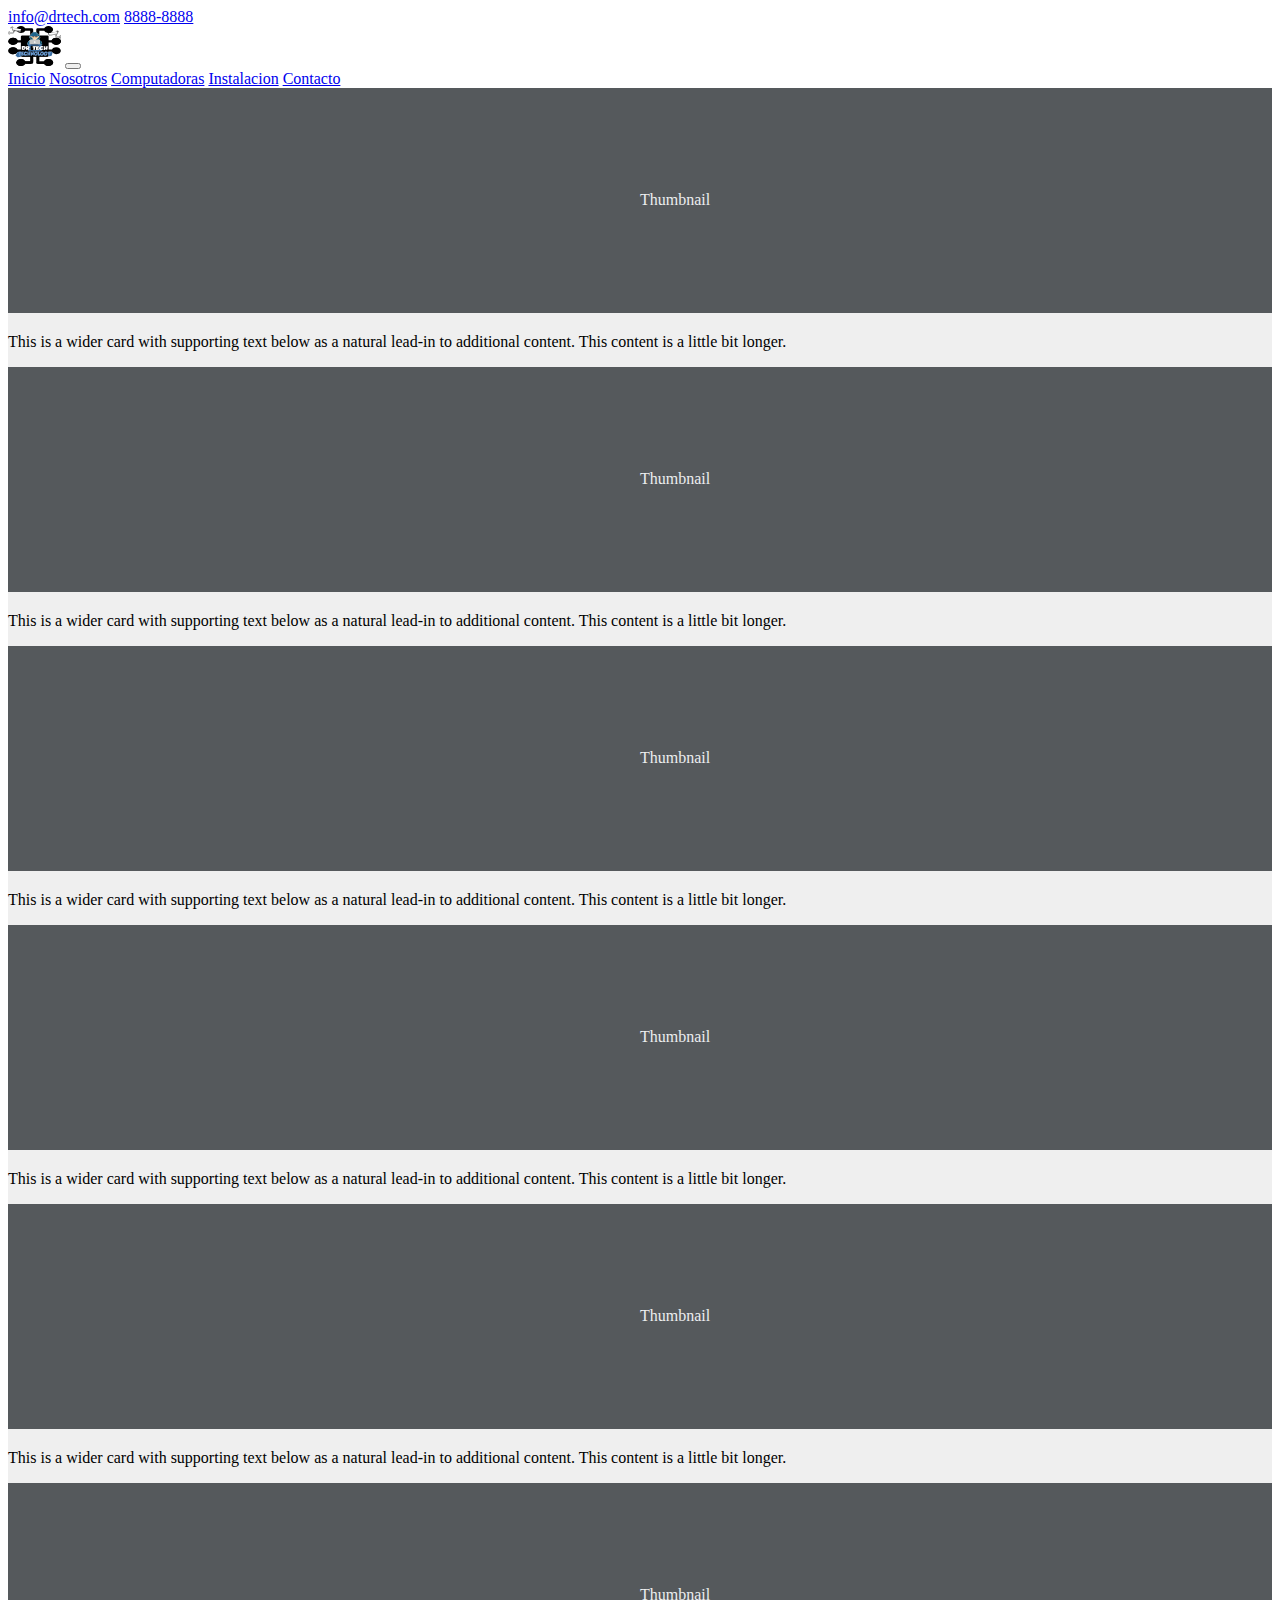
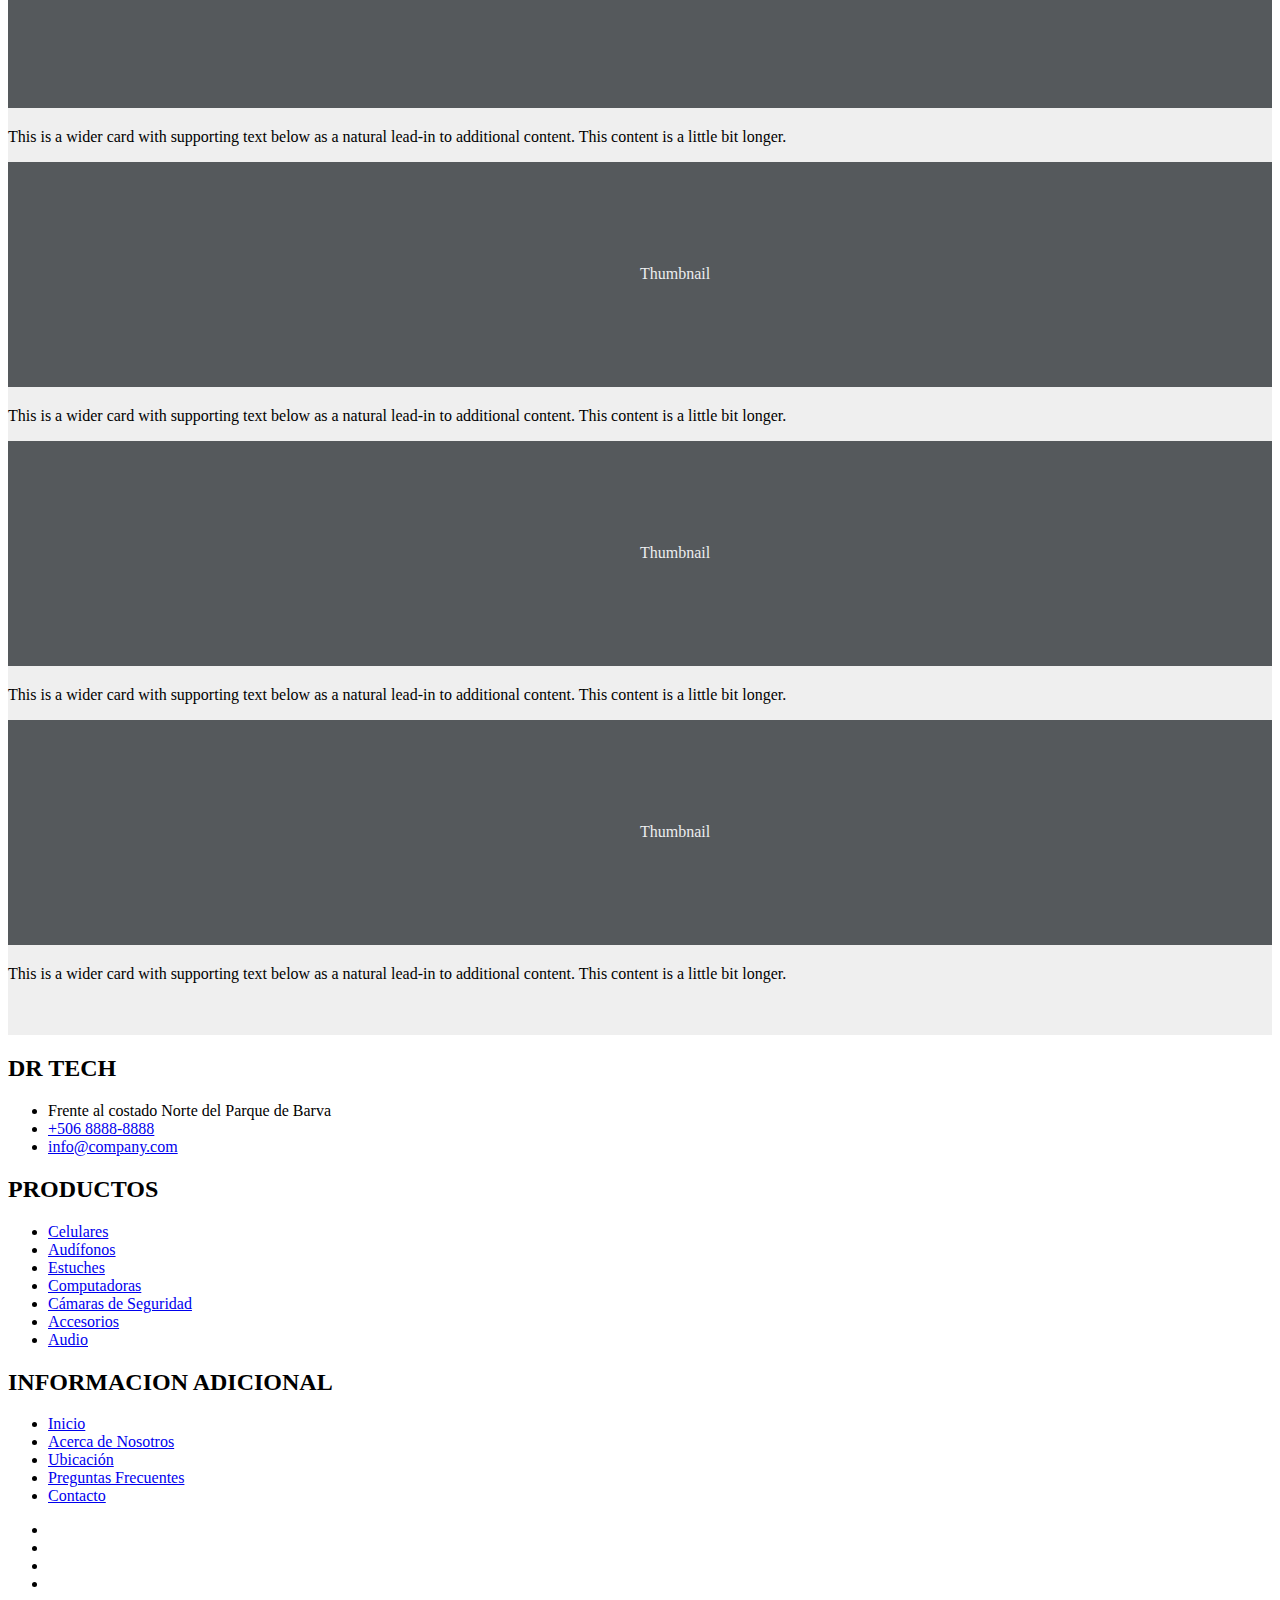
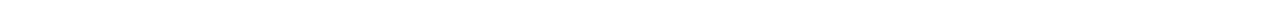
==== computadoras.html @ 82641482 "first commit" ====
<!doctype html>
<html lang="en">
<head>
    <meta charset="UTF-8">
    <meta http-equiv="X-UA-Compatible" content="IE=edge">
    <meta name="viewport" content="width=device-width, initial-scale=1.0">
    <title>COMPUTADORAS</title>

    <!-- Bootstrap CSS -->
  <link rel="stylesheet" href="https://cdn.jsdelivr.net/npm/bootstrap@4.5.3/dist/css/bootstrap.min.css" integrity="sha384-TX8t27EcRE3e/ihU7zmQxVncDAy5uIKz4rEkgIXeMed4M0jlfIDPvg6uqKI2xXr2" crossorigin="anonymous">
  
  <link rel="stylesheet" href="https://use.fontawesome.com/releases/v5.6.3/css/all.css" integrity="sha384-UHRtZLI+pbxtHCWp1t77Bi1L4ZtiqrqD80Kn4Z8NTSRyMA2Fd33n5dQ8lWUE00s/" crossorigin="anonymous">
  
  <!-- Bootstrap CSS -->
  
  <link rel="preconnect" href="https://fonts.gstatic.com"><link href="https://fonts.googleapis.com/css2?family=Open+Sans:wght@300;600&display=swap" rel="stylesheet">

    <!-- se vincula la hoja de estilos CSS -->
<link rel="stylesheet" href="assets/css/style.css">
 
</head>


<body>
	<!-- Start Top Nav -->
    <nav class="navbar navbar-expand-lg bg-dark navbar-light d-none d-lg-block" id="">
        <div class="container text-light">
            <div class="w-100 d-flex justify-content-between">
                <div>
                    <i class="fa fa-envelope mx-2"></i>
                    <a class="navbar-sm-brand text-light text-decoration-none" href="mailto:info@company.com">info@drtech.com</a>
                    <i class="fa fa-phone mx-2"></i>
                    <a class="navbar-sm-brand text-light text-decoration-none" href="tel:+506 8888 8888">8888-8888</a>
                </div>
                <div>
                    <a class="text-light" href="https://fb.com/templatemo" target="_blank" rel="sponsored"><i class="fab fa-facebook-f fa-sm fa-fw me-2"></i></a>
                    <a class="text-light" href="https://www.instagram.com/" target="_blank"><i class="fab fa-instagram fa-sm fa-fw me-2"></i></a>
                    <a class="text-light" href="https://twitter.com/" target="_blank"><i class="fab fa-twitter fa-sm fa-fw me-2"></i></a>
                    <a class="text-light" href="https://www.linkedin.com/" target="_blank"><i class="fab fa-linkedin fa-sm fa-fw"></i></a>
                </div>
            </div>
        </div>
    </nav>
    <!-- Close Top Nav -->
	
	
<!-- Header -->
    <nav class="navbar navbar-expand-lg bg-body-tertiary">
  <div class="container-fluid">
	  <a class="" href=""><img src="assets/img/dr_tech_logo.svg" alt="logo"  height= "40"></a>
    <button class="navbar-toggler" type="button" data-bs-toggle="collapse" data-bs-target="#navbarNavAltMarkup" aria-controls="navbarNavAltMarkup" aria-expanded="false" aria-label="Toggle navigation">
      <span class="navbar-toggler-icon"></span>
    </button>
    <div class="collapse navbar-collapse" id="navbarNavAltMarkup">
      <div class="navbar-nav ml-auto">
		<a class="nav-link active" aria-current="page" href="index.html">Inicio</a>
        <a class="nav-link active" aria-current="page" href="nosotros.html">Nosotros</a>
        <a class="nav-link" href="computadoras.html">Computadoras</a>
        <a class="nav-link" href="instalacion.html">Instalacion</a>
        <a class="nav-link active" aria-current="page" href="contacto.html">Contacto</a>
      </div>
    </div>
  </div>
</nav>
<!-- Close Header -->
	
	

    <!-- Open Cards -->	
	
	<div id= "cards" class="album py-5 bg-body-tertiary">
    <div class="container">

      <div class="row row-cols-1 row-cols-sm-2 row-cols-md-3 g-3">
        <div class="col">
          <div class="card shadow-sm">
            <svg class="bd-placeholder-img card-img-top" width="100%" height="225" xmlns="http://www.w3.org/2000/svg" role="img" aria-label="Placeholder: Thumbnail" preserveAspectRatio="xMidYMid slice" focusable="false"><title>Placeholder</title><rect width="100%" height="100%" fill="#55595c"/><text x="50%" y="50%" fill="#eceeef" dy=".3em">Thumbnail</text></svg>
            <div class="card-body">
              <p class="card-text">This is a wider card with supporting text below as a natural lead-in to additional content. This content is a little bit longer.</p>
            </div>
          </div>
        </div>
        <div class="col">
          <div class="card shadow-sm">
            <svg class="bd-placeholder-img card-img-top" width="100%" height="225" xmlns="http://www.w3.org/2000/svg" role="img" aria-label="Placeholder: Thumbnail" preserveAspectRatio="xMidYMid slice" focusable="false"><title>Placeholder</title><rect width="100%" height="100%" fill="#55595c"/><text x="50%" y="50%" fill="#eceeef" dy=".3em">Thumbnail</text></svg>
            <div class="card-body">
              <p class="card-text">This is a wider card with supporting text below as a natural lead-in to additional content. This content is a little bit longer.</p>
            </div>
          </div>
        </div>
        <div class="col">
          <div class="card shadow-sm">
            <svg class="bd-placeholder-img card-img-top" width="100%" height="225" xmlns="http://www.w3.org/2000/svg" role="img" aria-label="Placeholder: Thumbnail" preserveAspectRatio="xMidYMid slice" focusable="false"><title>Placeholder</title><rect width="100%" height="100%" fill="#55595c"/><text x="50%" y="50%" fill="#eceeef" dy=".3em">Thumbnail</text></svg>
            <div class="card-body">
              <p class="card-text">This is a wider card with supporting text below as a natural lead-in to additional content. This content is a little bit longer.</p>
              <div class="d-flex justify-content-between align-items-center">
                <div class="btn-group">
                </div>
              </div>
            </div>
          </div>
        </div>

        <div class="col">
          <div class="card shadow-sm">
            <svg class="bd-placeholder-img card-img-top" width="100%" height="225" xmlns="http://www.w3.org/2000/svg" role="img" aria-label="Placeholder: Thumbnail" preserveAspectRatio="xMidYMid slice" focusable="false"><title>Placeholder</title><rect width="100%" height="100%" fill="#55595c"/><text x="50%" y="50%" fill="#eceeef" dy=".3em">Thumbnail</text></svg>
            <div class="card-body">
              <p class="card-text">This is a wider card with supporting text below as a natural lead-in to additional content. This content is a little bit longer.</p>
              <div class="d-flex justify-content-between align-items-center">
                <div class="btn-group">
                </div>
              </div>
            </div>
          </div>
        </div>
        <div class="col">
          <div class="card shadow-sm">
            <svg class="bd-placeholder-img card-img-top" width="100%" height="225" xmlns="http://www.w3.org/2000/svg" role="img" aria-label="Placeholder: Thumbnail" preserveAspectRatio="xMidYMid slice" focusable="false"><title>Placeholder</title><rect width="100%" height="100%" fill="#55595c"/><text x="50%" y="50%" fill="#eceeef" dy=".3em">Thumbnail</text></svg>
            <div class="card-body">
              <p class="card-text">This is a wider card with supporting text below as a natural lead-in to additional content. This content is a little bit longer.</p>
              <div class="d-flex justify-content-between align-items-center">
                <div class="btn-group">
                </div>
              </div>
            </div>
          </div>
        </div>
        <div class="col">
          <div class="card shadow-sm">
            <svg class="bd-placeholder-img card-img-top" width="100%" height="225" xmlns="http://www.w3.org/2000/svg" role="img" aria-label="Placeholder: Thumbnail" preserveAspectRatio="xMidYMid slice" focusable="false"><title>Placeholder</title><rect width="100%" height="100%" fill="#55595c"/><text x="50%" y="50%" fill="#eceeef" dy=".3em">Thumbnail</text></svg>
            <div class="card-body">
              <p class="card-text">This is a wider card with supporting text below as a natural lead-in to additional content. This content is a little bit longer.</p>
              <div class="d-flex justify-content-between align-items-center">
                <div >
                </div>
              </div>
            </div>
          </div>
        </div>

        <div class="col">
          <div class="card shadow-sm">
            <svg class="bd-placeholder-img card-img-top" width="100%" height="225" xmlns="http://www.w3.org/2000/svg" role="img" aria-label="Placeholder: Thumbnail" preserveAspectRatio="xMidYMid slice" focusable="false"><title>Placeholder</title><rect width="100%" height="100%" fill="#55595c"/><text x="50%" y="50%" fill="#eceeef" dy=".3em">Thumbnail</text></svg>
            <div class="card-body">
              <p class="card-text">This is a wider card with supporting text below as a natural lead-in to additional content. This content is a little bit longer.</p>
              <div class="d-flex justify-content-between align-items-center">
                <div>
                </div>
              </div>
            </div>
          </div>
        </div>
        <div class="col">
          <div class="card shadow-sm">
            <svg class="bd-placeholder-img card-img-top" width="100%" height="225" xmlns="http://www.w3.org/2000/svg" role="img" aria-label="Placeholder: Thumbnail" preserveAspectRatio="xMidYMid slice" focusable="false"><title>Placeholder</title><rect width="100%" height="100%" fill="#55595c"/><text x="50%" y="50%" fill="#eceeef" dy=".3em">Thumbnail</text></svg>
            <div class="card-body">
              <p class="card-text">This is a wider card with supporting text below as a natural lead-in to additional content. This content is a little bit longer.</p>
              <div class="d-flex justify-content-between align-items-center">
                <div class="btn-group">
                </div>
              </div>
            </div>
          </div>
        </div>
        <div class="col">
          <div class="card shadow-sm">
            <svg class="bd-placeholder-img card-img-top" width="100%" height="225" xmlns="http://www.w3.org/2000/svg" role="img" aria-label="Placeholder: Thumbnail" preserveAspectRatio="xMidYMid slice" focusable="false"><title>Placeholder</title><rect width="100%" height="100%" fill="#55595c"/><text x="50%" y="50%" fill="#eceeef" dy=".3em">Thumbnail</text></svg>
            <div class="card-body">
              <p class="card-text">This is a wider card with supporting text below as a natural lead-in to additional content. This content is a little bit longer.</p>
              <div class="d-flex justify-content-between align-items-center">
                <div class="btn-group">
                  
                </div>
                
              </div>
            </div>
          </div>
        </div>
      </div>
      <div class="row">
        <div class="col-xl-6">&nbsp;</div>
        <div class="col-xl-6">&nbsp;</div>
      </div>
    </div>
  </div>

    <!-- Close Cards -->
	
	
		<!-- Open footer -->
	
	<footer class="bg-dark container-fluid text-info p-5 my-5" id="tempaltemo_footer"> 
        <div class="container">
            <div class="row">

                <div class="col-md-4 pt-5">
                    <h2 class="h2 text-light border-bottom pb-3 border-light logo">DR TECH</h2>
                    <ul class="list-unstyled text-primary footer-link-list">
                        <li>
                            <i class="fas fa-map-marker-alt fa-fw"></i>
                            Frente al costado Norte del Parque de Barva
                        </li>
                        <li>
                            <i class="fa fa-phone fa-fw"></i>
                            <a class="text-decoration-none" href="tel:010-020-0340">+506 8888-8888</a>
                        </li>
                        <li>
                            <i class="fa fa-envelope fa-fw"></i>
                            <a class="text-decoration-none" href="mailto:info@company.com">info@company.com</a>
                        </li>
                    </ul>
                </div>

                <div class="col-md-4 pt-5">
                    <h2 class="h2 text-light border-bottom pb-3 border-light">PRODUCTOS</h2>
                    <ul class="list-unstyled text-light footer-link-list">
                        <li><a class="text-decoration-none" href="#">Celulares</a></li>
                        <li><a class="text-decoration-none" href="#">Audífonos</a></li>
                        <li><a class="text-decoration-none" href="#">Estuches</a></li>
                        <li><a class="text-decoration-none" href="#">Computadoras</a></li>
                        <li><a class="text-decoration-none" href="#">Cámaras de Seguridad</a></li>
                        <li><a class="text-decoration-none" href="#">Accesorios</a></li>
                        <li><a class="text-decoration-none" href="#">Audio</a></li>
                    </ul>
                </div>

                <div class="col-md-4 pt-5">
                    <h2 class="h2 text-light border-bottom pb-3 border-light">INFORMACION ADICIONAL</h2>
                    <ul class="list-unstyled text-light footer-link-list">
                        <li><a class="text-decoration-none" href="#">Inicio</a></li>
                        <li><a class="text-decoration-none" href="#">Acerca de Nosotros</a></li>
                        <li><a class="text-decoration-none" href="#">Ubicación</a></li>
                        <li><a class="text-decoration-none" href="#">Preguntas Frecuentes</a></li>
                        <li><a class="text-decoration-none" href="#">Contacto</a></li>
                    </ul>
                </div>

            </div>

            <div class="row text-light mb-4">
                <div class="col-12 mb-3">
                    <div class="w-100 my-3 border-top border-light"></div>
                </div>
                <div class="col-auto me-auto">
                    <ul class="list-inline text-left footer-icons">
                        <li class="list-inline-item border border-light rounded-circle text-center">
                            <a class="text-light text-decoration-none" target="_blank" href="http://facebook.com/"><i class="fab fa-facebook-f fa-lg fa-fw"></i></a>
                        </li>
                        <li class="list-inline-item border border-light rounded-circle text-center">
                            <a class="text-light text-decoration-none" target="_blank" href="https://www.instagram.com/"><i class="fab fa-instagram fa-lg fa-fw"></i></a>
                        </li>
                        <li class="list-inline-item border border-light rounded-circle text-center">
                            <a class="text-light text-decoration-none" target="_blank" href="https://twitter.com/"><i class="fab fa-twitter fa-lg fa-fw"></i></a>
                        </li>
                        <li class="list-inline-item border border-light rounded-circle text-center">
                            <a class="text-light text-decoration-none" target="_blank" href="https://www.linkedin.com/"><i class="fab fa-linkedin fa-lg fa-fw"></i></a>
                        </li>
                    </ul>
                </div>
            </div>
        </div>
    </footer>
	
    <!-- End Footer -->
	
	
		  <!-- Optional JavaScript; choose one of the two! -->
  
  <!-- Option 1: jQuery and Bootstrap Bundle (includes Popper) -->
	
<link href="https://cdn.jsdelivr.net/npm/bootstrap@5.2.3/dist/css/bootstrap.min.css" rel="stylesheet" integrity="sha384-rbsA2VBKQhggwzxH7pPCaAqO46MgnOM80zW1RWuH61DGLwZJEdK2Kadq2F9CUG65" crossorigin="anonymous">
<script src="https://cdn.jsdelivr.net/npm/bootstrap@5.2.3/dist/js/bootstrap.bundle.min.js" integrity="sha384-kenU1KFdBIe4zVF0s0G1M5b4hcpxyD9F7jL+jjXkk+Q2h455rYXK/7HAuoJl+0I4" crossorigin="anonymous"></script>
	
	<script src="https://cdn.jsdelivr.net/npm/@popperjs/core@2.11.6/dist/umd/popper.min.js" integrity="sha384-oBqDVmMz9ATKxIep9tiCxS/Z9fNfEXiDAYTujMAeBAsjFuCZSmKbSSUnQlmh/jp3" crossorigin="anonymous"></script>
<script src="https://cdn.jsdelivr.net/npm/bootstrap@5.2.3/dist/js/bootstrap.min.js" integrity="sha384-cuYeSxntonz0PPNlHhBs68uyIAVpIIOZZ5JqeqvYYIcEL727kskC66kF92t6Xl2V" crossorigin="anonymous"></script>
  
	
  <!-- jQuery libraria incluida -->
  <script src="https://ajax.googleapis.com/ajax/libs/jquery/3.2.0/jquery.min.js"></script>
</body>
</html>
---- assets/css/style.css ----
/* CSS Document */

/* Carousel */

#dr_tech_carrusel { background: #efefef !important;}

/* Carousel Hero */
#dr_tech_carrusel .carousel-indicators li {
  margin-top: -50px;
  background-color: #2237B3;
}
#dr_tech_carrusel .carousel-control-next i,
#dr_tech_carrusel .carousel-control-prev i {
  color: #2237B3 !important;
  font-size: 2.8em !important;
}
/* Carousel Brand */
.tempaltemo-carousel .h1 {
  font-size: .5em !important;
  color: #000 !important;
}

/* Cards */

#cards { background: #efefef;}
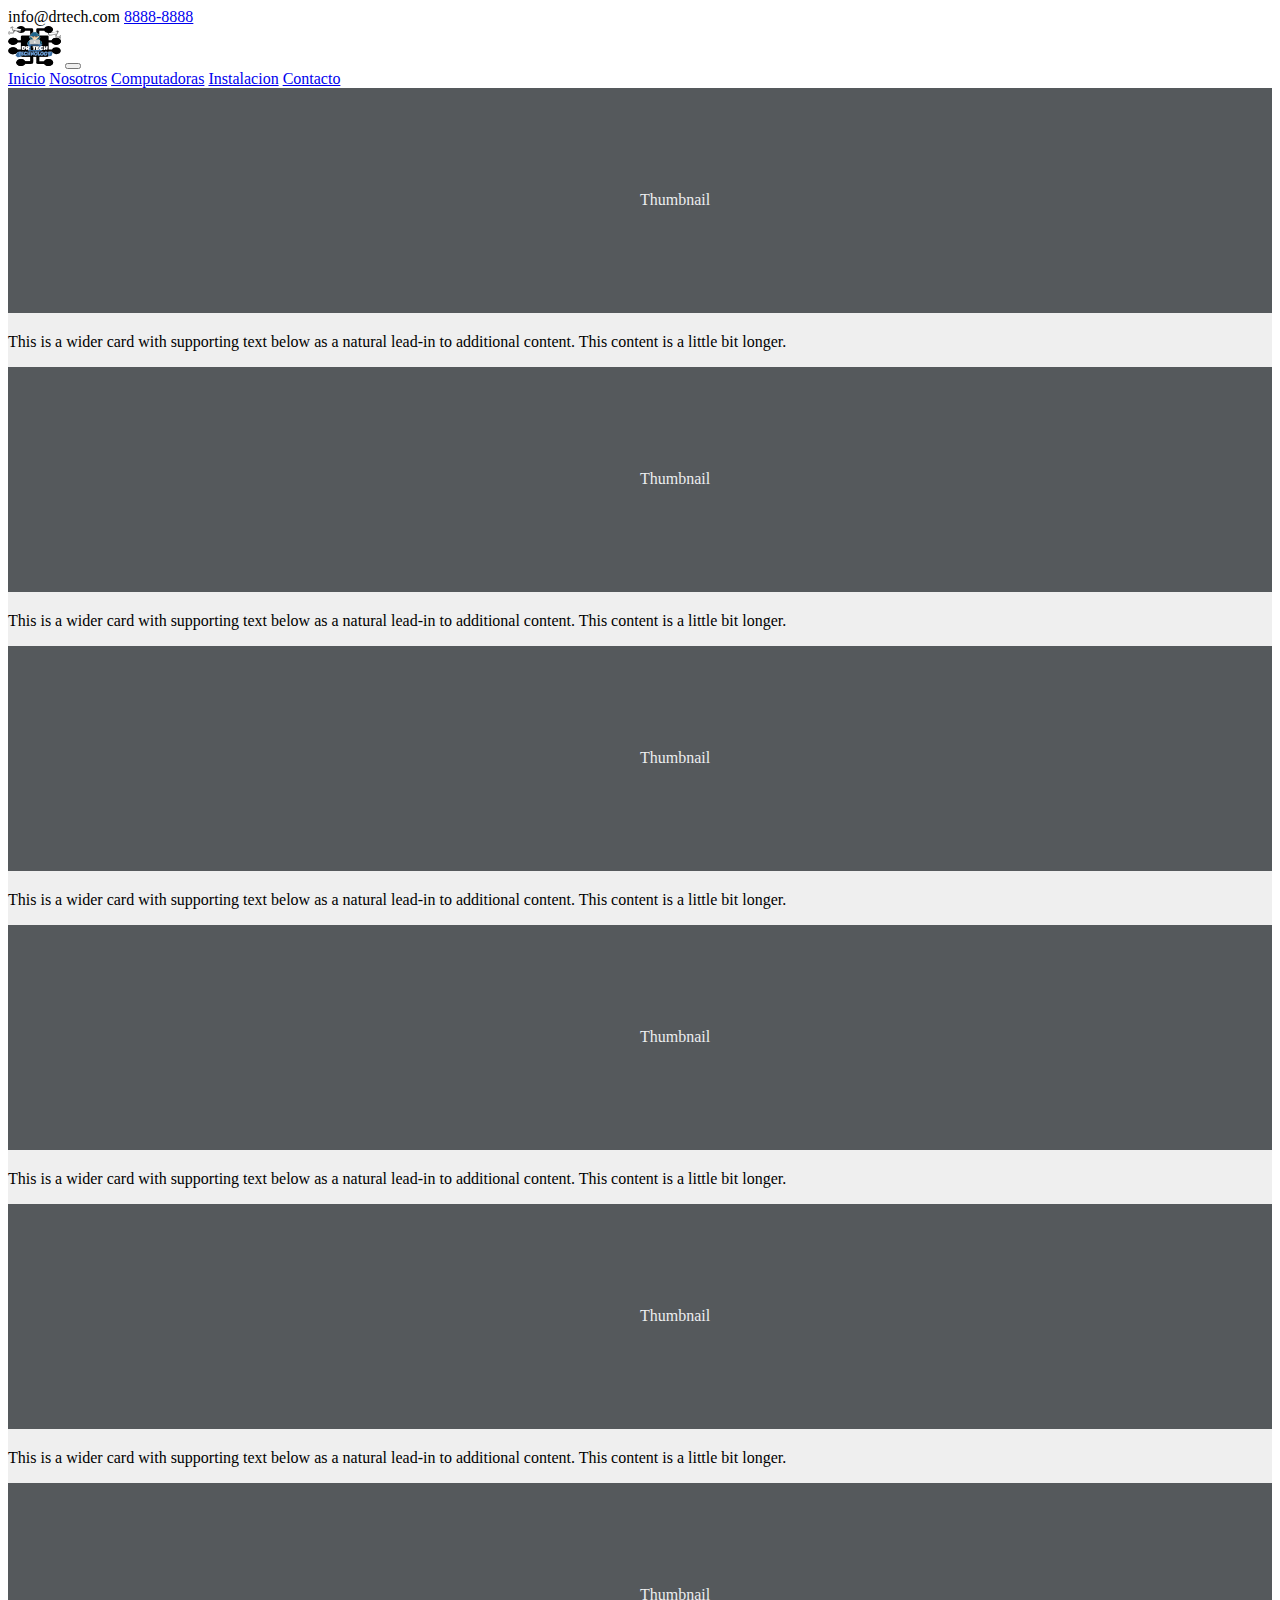
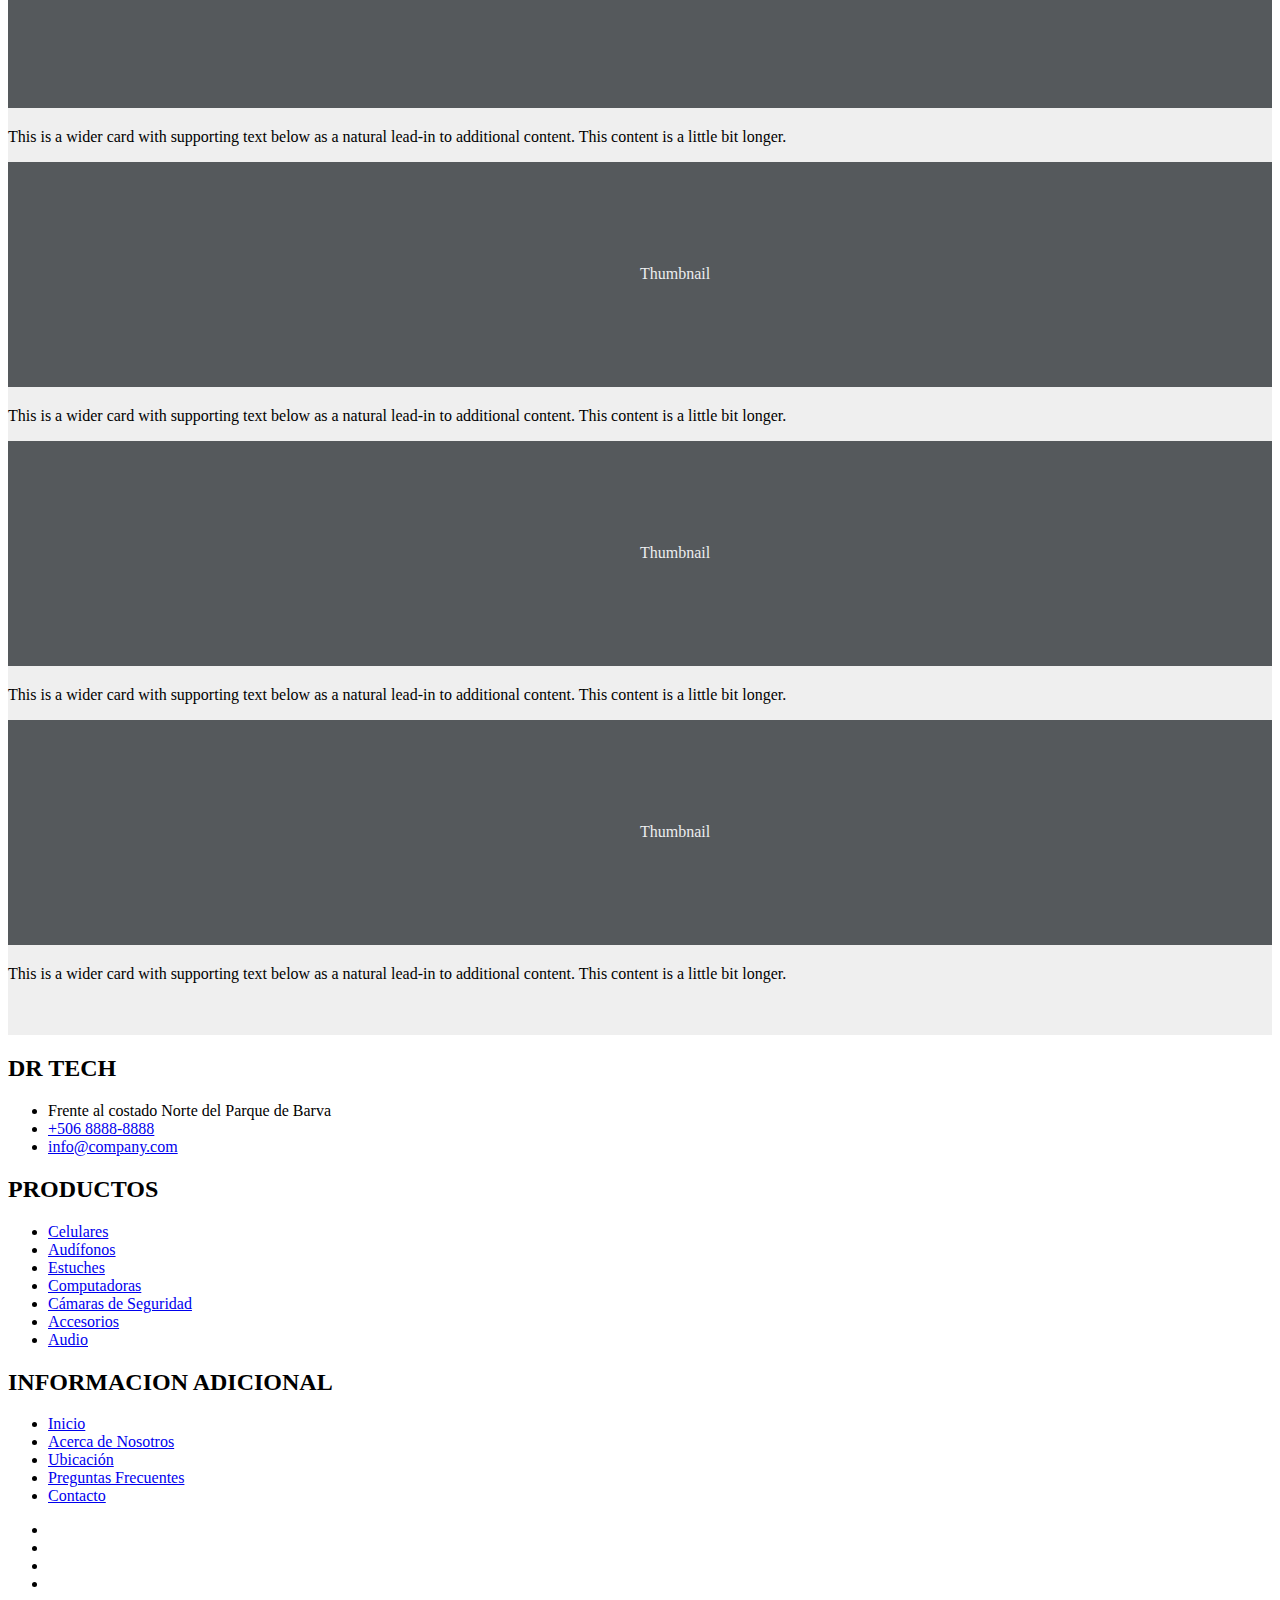
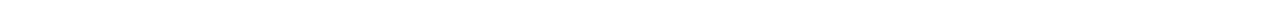
==== commit 7b69996b: "cambios varios, ajuste tamaño foto nosotros.html" ====
--- a/computadoras.html
+++ b/computadoras.html
@@ -28,7 +28,9 @@
             <div class="w-100 d-flex justify-content-between">
                 <div>
                     <i class="fa fa-envelope mx-2"></i>
-                    <a class="navbar-sm-brand text-light text-decoration-none" href="mailto:info@company.com">info@drtech.com</a>
+                    <a class="btn btn-dark text-light text-decoration-none" NAME="Boton1" VALUE="Abrir" onClick="window.open('assets/form/form.html', 'Form', 
+                    'top=100, left=400, width=600, height=600, location=no, status=yes, ' +
+                    'toolbar=no, menubar=no, scrollbars=no, resizable=no')">info@drtech.com</a>
                     <i class="fa fa-phone mx-2"></i>
                     <a class="navbar-sm-brand text-light text-decoration-none" href="tel:+506 8888 8888">8888-8888</a>
                 </div>
